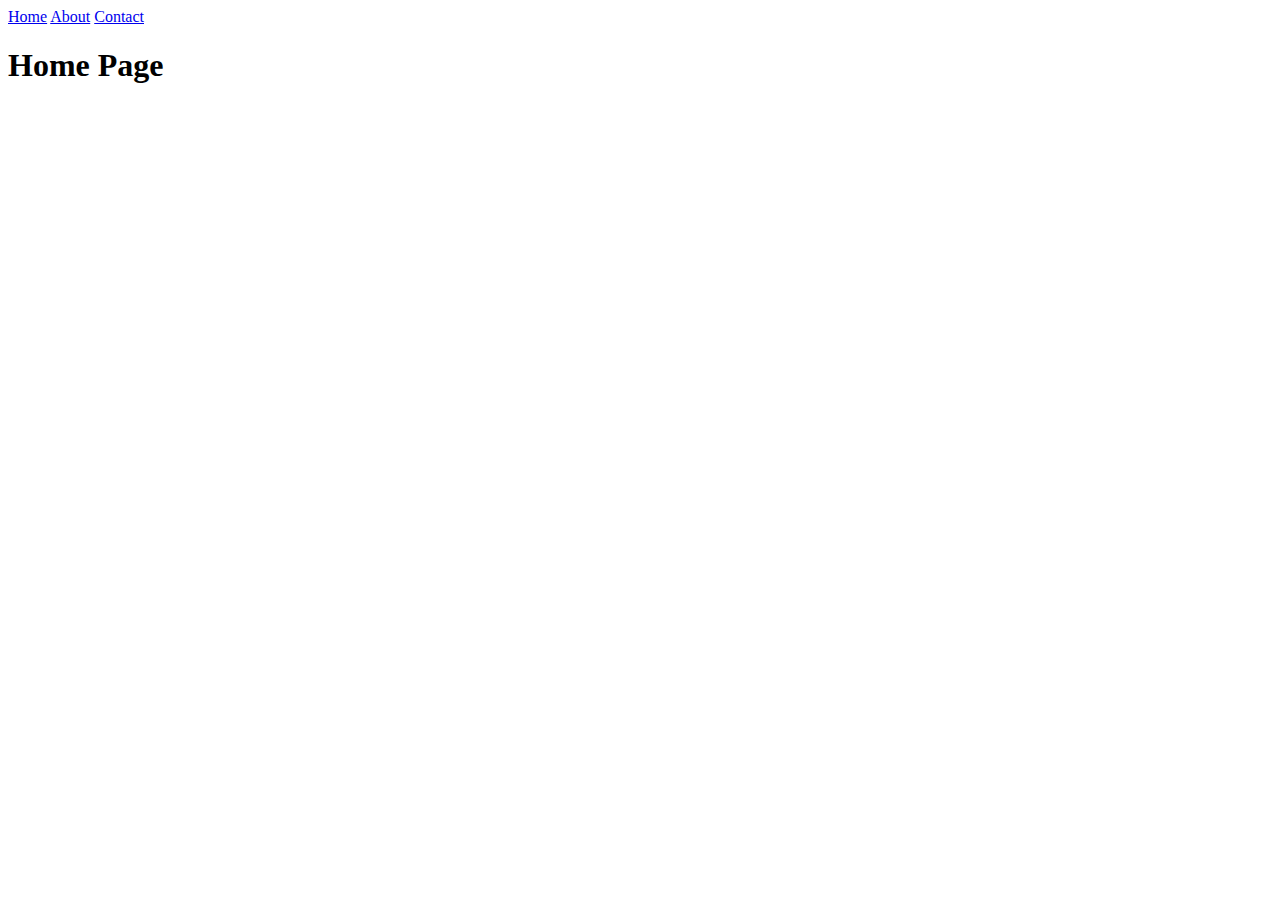
==== index.html @ a4196928 "Added files via upload" ====
<!DOCTYPE html>
<html lang="en">
<head>
    <meta charset="UTF-8">
    <meta name="viewport" content="width=device-width, initial-scale=1.0">
    <title>Home Page</title>
</head>
<body>
    <nav>
        <a href="index.html">Home</a>
        <a href="about.html">About</a>
        <a href="contact.html">Contact</a>
    </nav>
    <h1>Home Page</h1>  
</body>
</html>
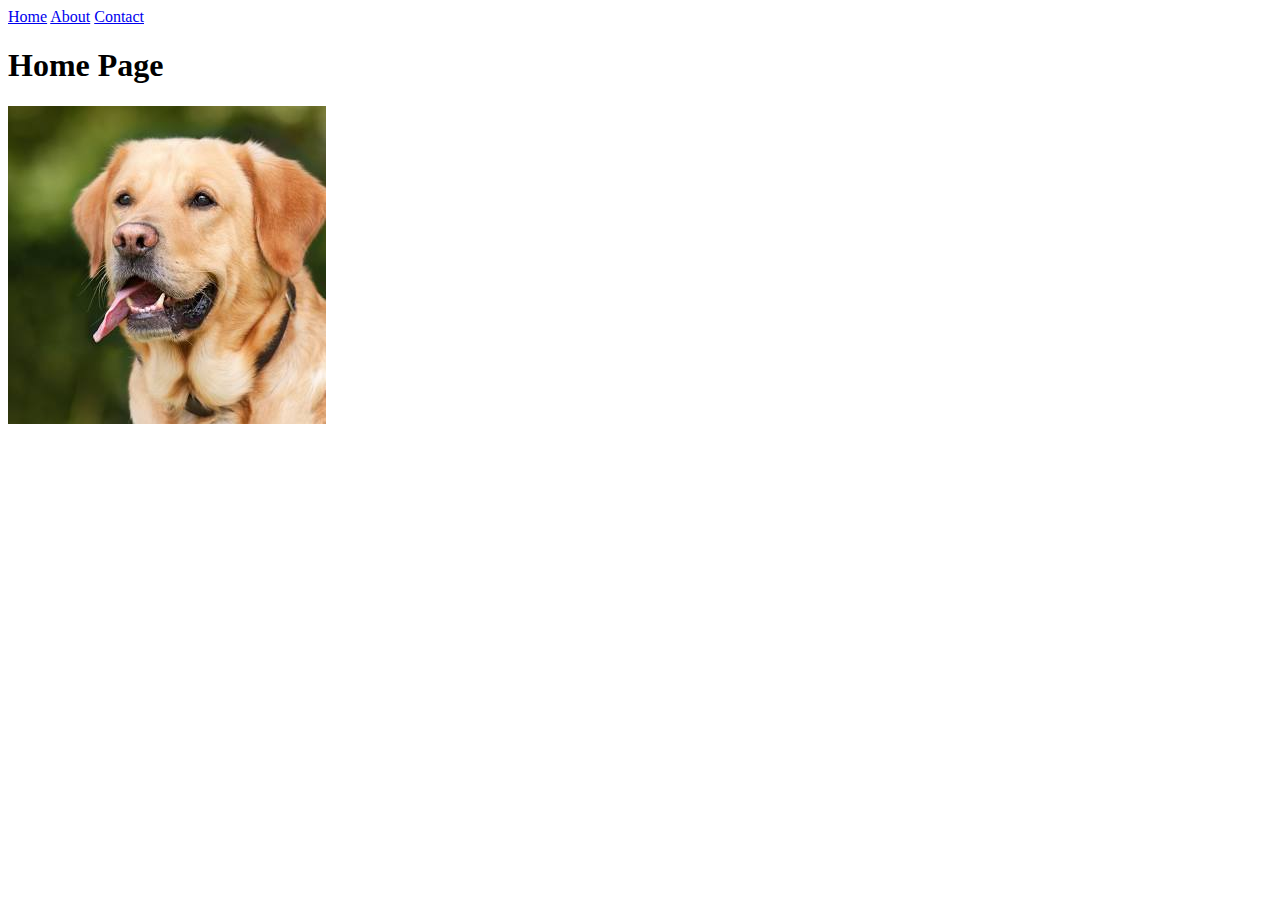
==== commit 2bbf14cd: "Update index.html" ====
--- a/index.html
+++ b/index.html
@@ -12,5 +12,6 @@
         <a href="contact.html">Contact</a>
     </nav>
     <h1>Home Page</h1>  
+    <img src="dog.jpeg">
 </body>
-</html>+</html>
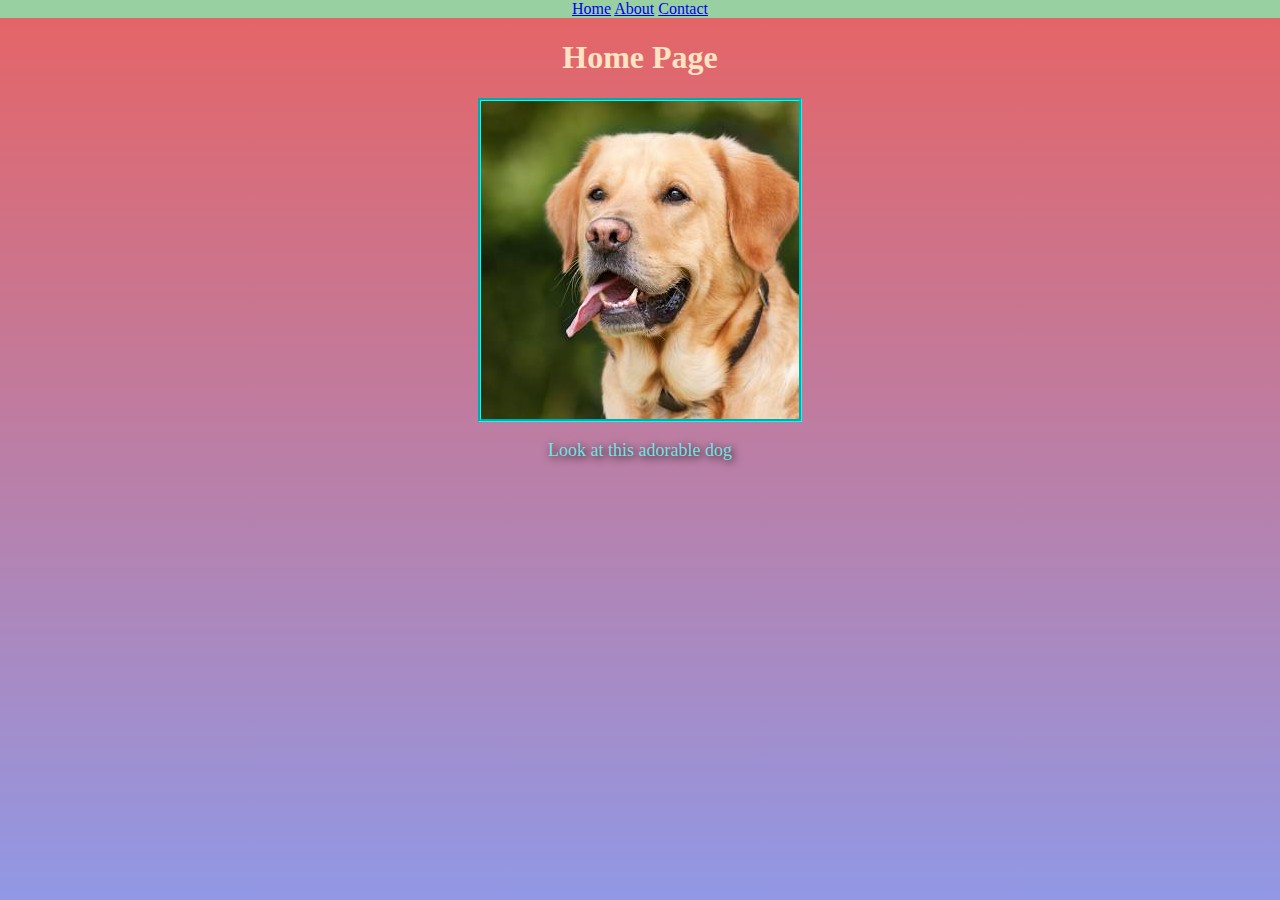
==== commit b403a7e8: "css styling update" ====
--- a/index.html
+++ b/index.html
@@ -4,14 +4,16 @@
     <meta charset="UTF-8">
     <meta name="viewport" content="width=device-width, initial-scale=1.0">
     <title>Home Page</title>
+    <link rel="stylesheet" href="styles.css">
 </head>
 <body>
-    <nav>
+    <nav class="navbar"> 
         <a href="index.html">Home</a>
         <a href="about.html">About</a>
         <a href="contact.html">Contact</a>
     </nav>
-    <h1>Home Page</h1>  
-    <img src="dog.jpeg">
+        <h1>Home Page</h1>  
+        <img id="dogImg" src="dog.jpeg">
+        <p id="homeText">Look at this adorable dog</p>
 </body>
 </html>
--- a/styles.css
+++ b/styles.css
@@ -0,0 +1,70 @@
+.navbar {
+    background-color: rgb(153, 208, 161);
+    text-align: center;
+}
+a:hover{
+    color:rgb(211, 32, 169) ;
+}
+a:active{
+    color:brown
+}
+html {height: 100%;
+}
+body {
+    height: 100%;
+    margin: 0;
+    background-repeat: no-repeat;
+    background-attachment: fixed;
+    background: linear-gradient(#e66465, #9198e5);
+}
+h1 {
+    text-align:center;
+    color: bisque;
+    font-family:fantasy
+}
+#homeText{
+    text-align: center;
+    color: rgb(116, 226, 226);
+    text-shadow: 2px 2px 8px black;
+    font-size: large;
+}
+#dogImg{
+   display: block;
+   margin-left: auto;
+   margin-right: auto;
+   border-style: groove;
+   border-color: aqua;
+}
+.aboutInfo{
+    position: relative;
+    text-align: center;
+}
+#aboutText{
+    position: absolute;
+    top: 50%;
+    left: 50%;
+    transform: translate(-50%,-50%);
+}
+button{
+    display: block;
+    align-content: center;
+    justify-content: center;
+    border: none;
+    margin: auto;
+    color: antiquewhite;
+    font-size: 100px;
+    background-color: rgb(67, 61, 61);
+    border-style: dashed;
+    border-color: rgb(34, 123, 123);
+}
+button:hover{
+    color: black;
+    background-color: antiquewhite;
+    border-style: dashed;
+    border-color: rgb(37, 158, 83);
+}
+button:active{
+    color: rgb(203, 206, 127);
+    background-color: rgb(169, 83, 83);
+
+}